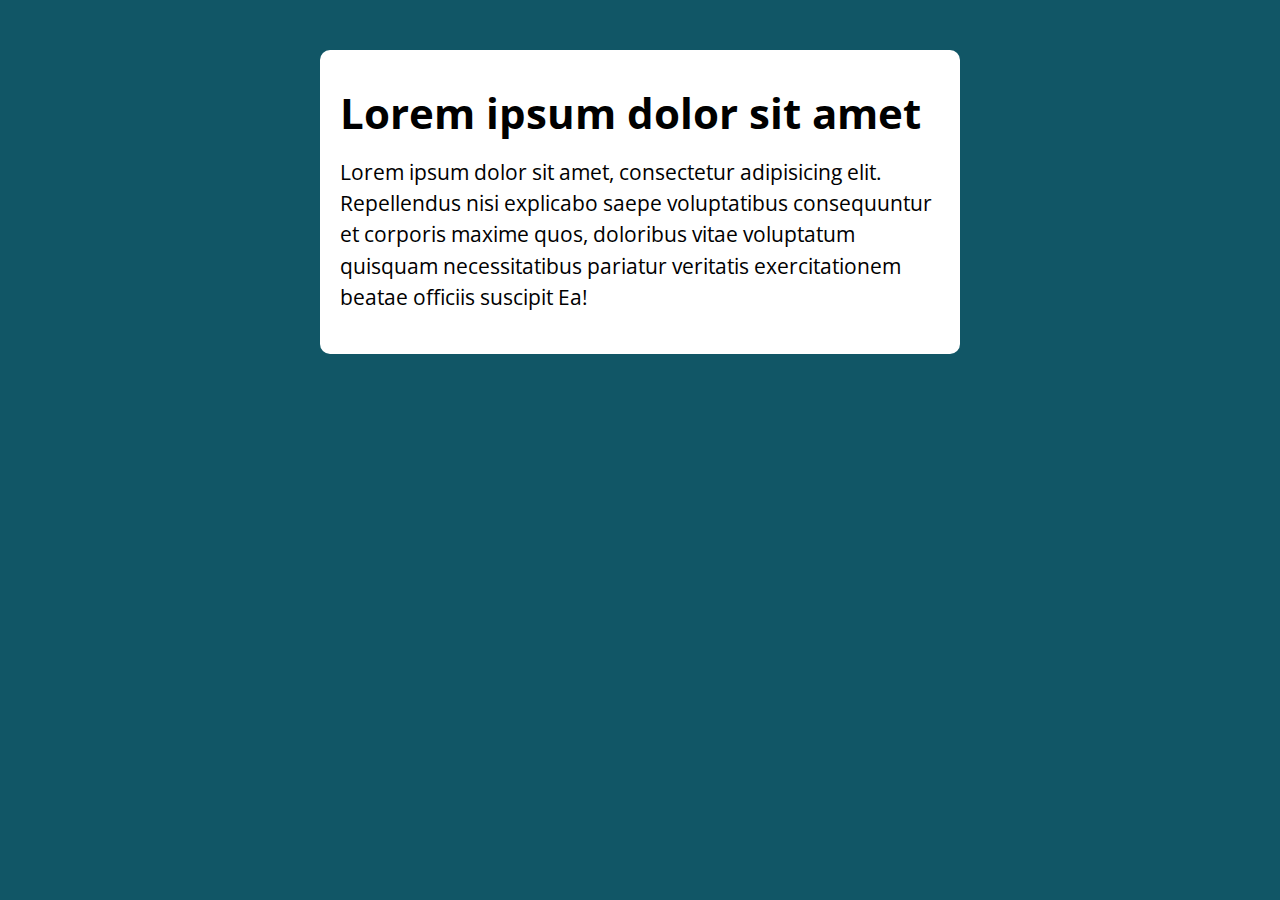
==== Seção 3/aula38 - exercicio/index.html @ a9f2e159 "Renomeei a pasta da aula 38" ====
<!DOCTYPE html>
<html lang="pt-BR">

<head>
  <meta charset="UTF-8">
  <meta name="viewport" content="width=device-width, initial-scale=1.0">
  <meta http-equiv="X-UA-Compatible" content="ie=edge">
  <title>Modelo</title>
  <link rel="stylesheet" href="./assets/css/style.css">
</head>

<body>

  <section class="container">
    <h1>Lorem ipsum dolor sit amet</h1>
    <p>
      Lorem ipsum dolor sit amet, consectetur adipisicing elit.
      Repellendus nisi explicabo saepe voluptatibus consequuntur et corporis
      maxime quos, doloribus vitae voluptatum quisquam necessitatibus
      pariatur veritatis exercitationem beatae officiis suscipit Ea!
    </p>
  </section>

  <script src="./assets/js/main.js"></script>
</body>

</html>
---- Seção 3/aula38 - exercicio/assets/css/style.css ----
@import url('https://fonts.googleapis.com/css?family=Open+Sans:400,700&display=swap');
:root {
  --primary-color: rgb(17, 86, 102);
  --primary-color-darker: rgb(9, 48, 56);
}

* {
  box-sizing: border-box;
  outline: 0;
}

body {
  margin: 0;
  padding: 0;
  background: var(--primary-color);
  font-family: 'Open sans', sans-serif;
  font-size: 1.3em;
  line-height: 1.5em;
}

.container {
  max-width: 640px;
  margin: 50px auto;
  background: #fff;
  padding: 20px;
  border-radius: 10px;
}

form input, form label, form button {
  display: block;
  width: 100%;
  margin-bottom: 10px;
}

form input {
  font-size: 24px;
  height: 50px;
  padding: 0 20px;
}

form input:focus {
  outline: 1px solid var(--primary-color);
}

form button {
  border: none;
  background: var(--primary-color);
  color: #fff;
  font-size: 18px;
  font-weight: 700;
  height: 50px;
  cursor: pointer;
  margin-top: 30px;
}

form button:hover {
  background: var(--primary-color-darker);
}
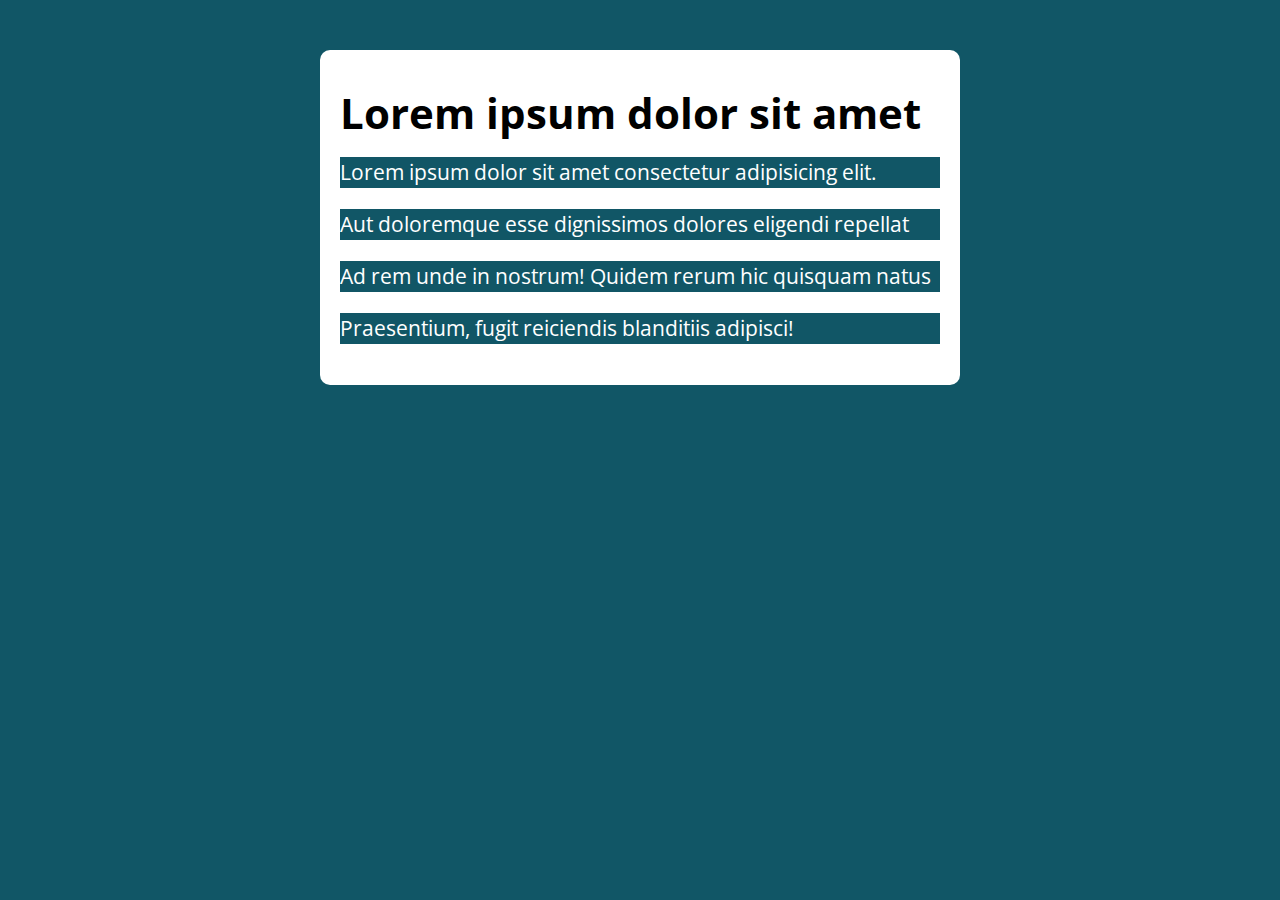
==== commit 993e4167: "Fiz o exercício da aula 38" ====
--- a/Seção 3/aula38 - exercicio/index.html
+++ b/Seção 3/aula38 - exercicio/index.html
@@ -13,12 +13,12 @@
 
   <section class="container">
     <h1>Lorem ipsum dolor sit amet</h1>
-    <p>
-      Lorem ipsum dolor sit amet, consectetur adipisicing elit.
-      Repellendus nisi explicabo saepe voluptatibus consequuntur et corporis
-      maxime quos, doloribus vitae voluptatum quisquam necessitatibus
-      pariatur veritatis exercitationem beatae officiis suscipit Ea!
-    </p>
+    <div class="paragrafos">
+      <p>Lorem ipsum dolor sit amet consectetur adipisicing elit. </p>
+      <p> Aut doloremque esse dignissimos dolores eligendi repellat</p>
+      <p> Ad rem unde in nostrum! Quidem rerum hic quisquam natus</p>
+      <p> Praesentium, fugit reiciendis blanditiis adipisci!</p>
+    </div>
   </section>
 
   <script src="./assets/js/main.js"></script>
